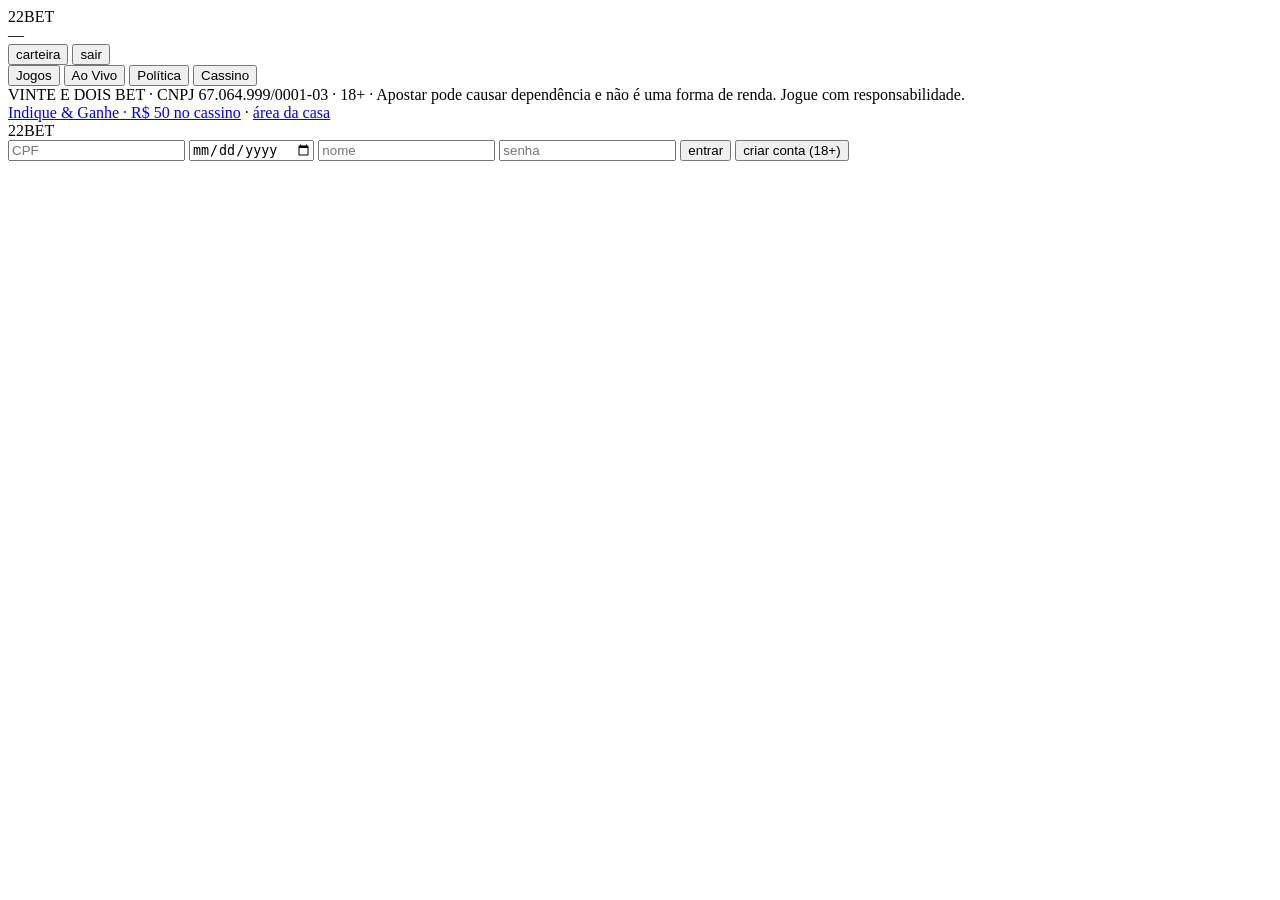
==== vinte-e-dois-render/static/index.html @ 3e5b0ea6 "Add files via upload" ====
<!doctype html>
<html lang="pt-BR">
<head>
<meta charset="utf-8">
<meta name="viewport" content="width=device-width,initial-scale=1,viewport-fit=cover">
<title>Vinte e Dois Bet</title>
<meta name="theme-color" content="#00A63E">
<link rel="manifest" href="/manifest.json">
<link rel="icon" href="/icon.svg" type="image/svg+xml">
<link rel="stylesheet" href="/style.css">
</head>
<body>
<header>
  <div class="logo">22<span>BET</span></div>
  <div class="hdr-right">
    <div id="bal" class="chip">—</div>
    <button id="btnCarteira" class="linkbtn">carteira</button>
    <button id="btnSair" class="linkbtn hide">sair</button>
  </div>
</header>
<nav id="tabs">
  <button data-tab="sports" class="on">Jogos</button>
  <button data-tab="live">Ao Vivo</button>
  <button data-tab="politics">Política</button>
  <button data-tab="casino">Cassino</button>
</nav>
<main id="view"></main>
<div id="slipbar" class="hide"></div>
<footer>
  <div>VINTE E DOIS BET · CNPJ 67.064.999/0001-03 · 18+ · Apostar pode causar dependência e não é uma forma de renda. Jogue com responsabilidade.</div>
  <a href="/afiliados.html" target="_blank">Indique & Ganhe · R$ 50 no cassino</a> · <a href="/console.html" target="_blank">área da casa</a>
</footer>
<div id="auth" class="overlay hide">
  <div class="card">
    <div class="logo big">22<span>BET</span></div>
    <div id="authMsg"></div>
    <input id="aCpf" placeholder="CPF" inputmode="numeric">
    <input id="aBd" type="date" aria-label="data de nascimento" class="hide">
    <input id="aName" placeholder="nome" class="hide">
    <input id="aPass" type="password" placeholder="senha">
    <button id="aBtn" class="gold">entrar</button>
    <button id="aToggle" class="linkbtn">criar conta (18+)</button>
  </div>
</div>
<div id="toast"></div>
<script src="/app.js"></script>
<script>if('serviceWorker' in navigator)navigator.serviceWorker.register('/sw.js');</script>
</body>
</html>
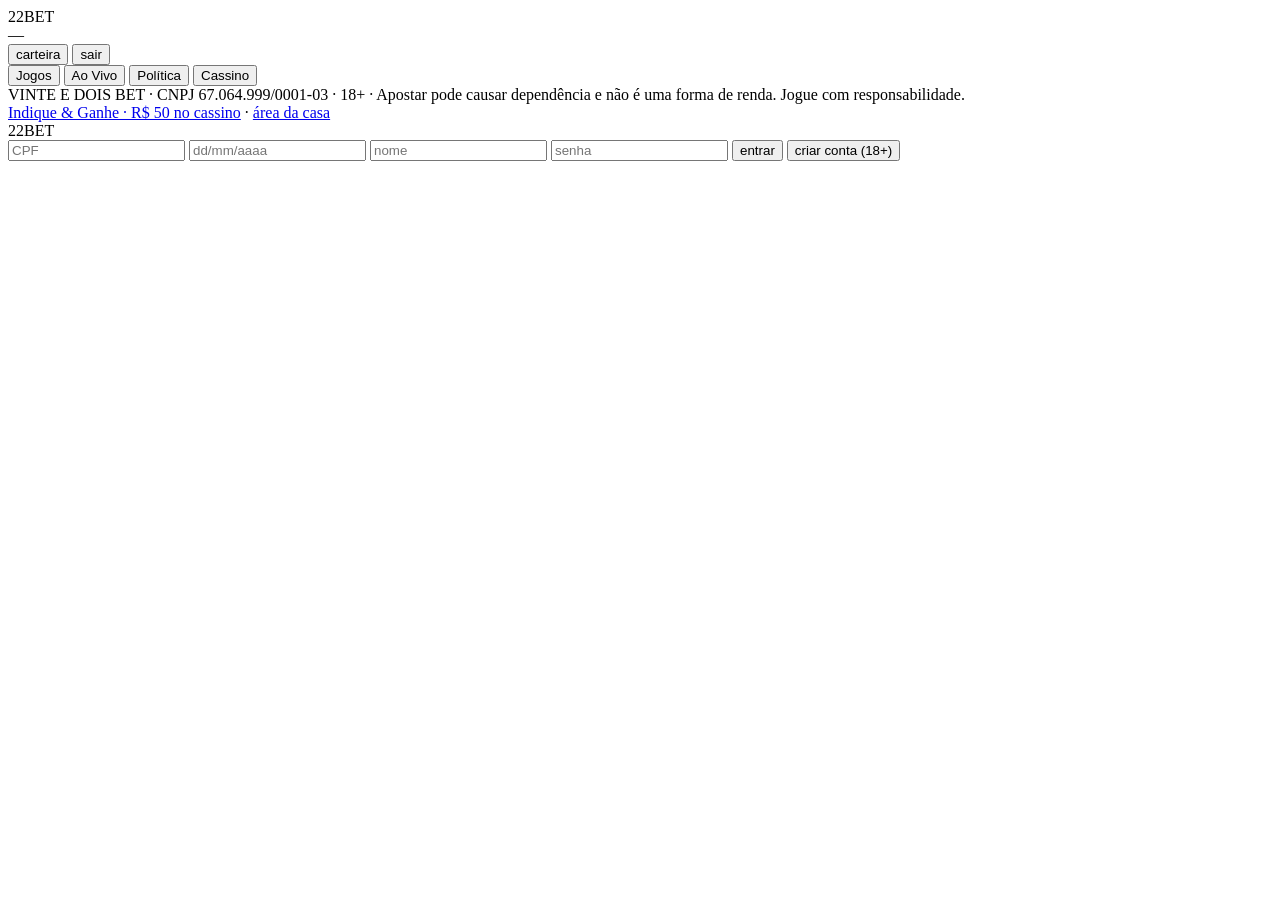
==== commit e7862561: "22 BET producao 20/10: tema BR, calendario real, indique&ganhe R$50" ====
--- a/vinte-e-dois-render/static/index.html
+++ b/vinte-e-dois-render/static/index.html
@@ -35,7 +35,7 @@
     <div class="logo big">22<span>BET</span></div>
     <div id="authMsg"></div>
     <input id="aCpf" placeholder="CPF" inputmode="numeric">
-    <input id="aBd" type="date" aria-label="data de nascimento" class="hide">
+    <input id="aBd" inputmode="numeric" placeholder="dd/mm/aaaa" maxlength="10" class="hide">
     <input id="aName" placeholder="nome" class="hide">
     <input id="aPass" type="password" placeholder="senha">
     <button id="aBtn" class="gold">entrar</button>
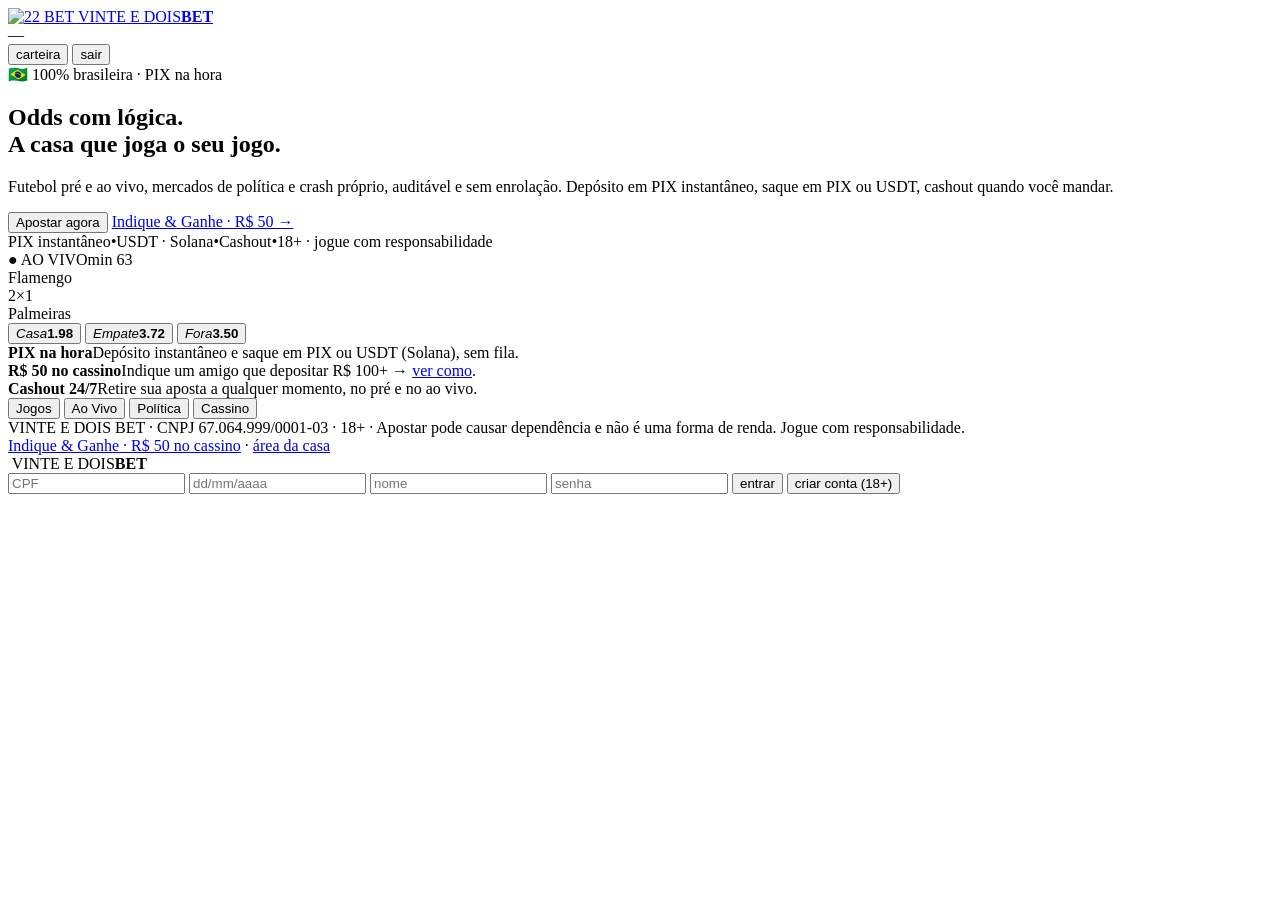
==== commit fbee8159: "visual v3: cara de casa (navy+ouro), faixa de promos, odds densas" ====
--- a/vinte-e-dois-render/static/index.html
+++ b/vinte-e-dois-render/static/index.html
@@ -3,21 +3,64 @@
 <head>
 <meta charset="utf-8">
 <meta name="viewport" content="width=device-width,initial-scale=1,viewport-fit=cover">
-<title>Vinte e Dois Bet</title>
-<meta name="theme-color" content="#00A63E">
+<title>Vinte e Dois Bet — A sua casa de apostas brasileira</title>
+<meta name="description" content="Futebol pré e ao vivo, política e cassino crash próprio. PIX instantâneo, USDT em Solana e bônus pra quem indica. 18+">
+<meta name="theme-color" content="#070B14">
+<meta property="og:title" content="VINTE E DOIS BET">
+<meta property="og:description" content="Odds com lógica. PIX na hora. 18+ Jogue com responsabilidade.">
+<link rel="preconnect" href="https://fonts.googleapis.com">
+<link rel="preconnect" href="https://fonts.gstatic.com" crossorigin>
+<link href="https://fonts.googleapis.com/css2?family=Inter:wght@400;500;600;700;800&family=Space+Grotesk:wght@500;700&display=swap" rel="stylesheet">
 <link rel="manifest" href="/manifest.json">
 <link rel="icon" href="/icon.svg" type="image/svg+xml">
+<link rel="apple-touch-icon" href="/apple-touch-icon.png">
+<meta name="apple-mobile-web-app-capable" content="yes">
+<meta name="apple-mobile-web-app-status-bar-style" content="black-translucent">
 <link rel="stylesheet" href="/style.css">
 </head>
 <body>
+<div class="topstripe"></div>
 <header>
-  <div class="logo">22<span>BET</span></div>
+  <a class="brand" href="/">
+    <img class="brand-ic" src="/icon.svg" alt="22 BET">
+    <span class="brand-name">VINTE&nbsp;E&nbsp;DOIS<b>BET</b></span>
+  </a>
   <div class="hdr-right">
     <div id="bal" class="chip">—</div>
     <button id="btnCarteira" class="linkbtn">carteira</button>
     <button id="btnSair" class="linkbtn hide">sair</button>
   </div>
 </header>
+<section id="hero">
+  <div class="hero-copy">
+    <span class="hero-tag">🇧🇷 100% brasileira · PIX na hora</span>
+    <h1>Odds com lógica.<br><b>A casa que joga o seu jogo.</b></h1>
+    <p>Futebol pré e ao vivo, mercados de política e crash próprio, auditável e sem enrolação. Depósito em PIX instantâneo, saque em PIX ou USDT, cashout quando você mandar.</p>
+    <div class="hero-cta">
+      <button class="gold" onclick="document.getElementById('view').scrollIntoView({behavior:'smooth'})">Apostar agora</button>
+      <a class="ghostx" href="/afiliados.html" target="_blank">Indique &amp; Ganhe · R$ 50 →</a>
+    </div>
+    <div class="hero-trust"><span>PIX instantâneo</span><i>•</i><span>USDT · Solana</span><i>•</i><span>Cashout</span><i>•</i><span>18+ · jogue com responsabilidade</span></div>
+  </div>
+  <div class="hero-board" aria-hidden="true">
+    <div class="hb-top"><span class="liv">● AO VIVO</span><span>min 63</span></div>
+    <div class="hb-mid">
+      <div class="hb-team">Flamengo</div>
+      <div class="hb-score">2<span>×</span>1</div>
+      <div class="hb-team end">Palmeiras</div>
+    </div>
+    <div class="hb-odds">
+      <button><i>Casa</i><b>1.98</b></button>
+      <button><i>Empate</i><b>3.72</b></button>
+      <button><i>Fora</i><b>3.50</b></button>
+    </div>
+  </div>
+</section>
+<section id="promoRow">
+  <div class="promo p-g"><b>PIX na hora</b><span>Depósito instantâneo e saque em PIX ou USDT (Solana), sem fila.</span></div>
+  <div class="promo"><b>R$ 50 no cassino</b><span>Indique um amigo que depositar R$ 100+ → <a href="/afiliados.html" target="_blank">ver como</a>.</span></div>
+  <div class="promo p-b"><b>Cashout 24/7</b><span>Retire sua aposta a qualquer momento, no pré e no ao vivo.</span></div>
+</section>
 <nav id="tabs">
   <button data-tab="sports" class="on">Jogos</button>
   <button data-tab="live">Ao Vivo</button>
@@ -28,16 +71,18 @@
 <div id="slipbar" class="hide"></div>
 <footer>
   <div>VINTE E DOIS BET · CNPJ 67.064.999/0001-03 · 18+ · Apostar pode causar dependência e não é uma forma de renda. Jogue com responsabilidade.</div>
-  <a href="/afiliados.html" target="_blank">Indique & Ganhe · R$ 50 no cassino</a> · <a href="/console.html" target="_blank">área da casa</a>
+  <a href="/afiliados.html" target="_blank">Indique &amp; Ganhe · R$ 50 no cassino</a> · <a href="/console.html" target="_blank">área da casa</a>
 </footer>
 <div id="auth" class="overlay hide">
   <div class="card">
-    <div class="logo big">22<span>BET</span></div>
+    <div class="logo big"><img src="/icon.svg" alt="">
+      <span class="brand-name">VINTE&nbsp;E&nbsp;DOIS<b>BET</b></span>
+    </div>
     <div id="authMsg"></div>
-    <input id="aCpf" placeholder="CPF" inputmode="numeric">
+    <input id="aCpf" placeholder="CPF" inputmode="numeric" autocomplete="off">
     <input id="aBd" inputmode="numeric" placeholder="dd/mm/aaaa" maxlength="10" class="hide">
-    <input id="aName" placeholder="nome" class="hide">
-    <input id="aPass" type="password" placeholder="senha">
+    <input id="aName" placeholder="nome" class="hide" autocomplete="off">
+    <input id="aPass" type="password" placeholder="senha" autocomplete="current-password">
     <button id="aBtn" class="gold">entrar</button>
     <button id="aToggle" class="linkbtn">criar conta (18+)</button>
   </div>
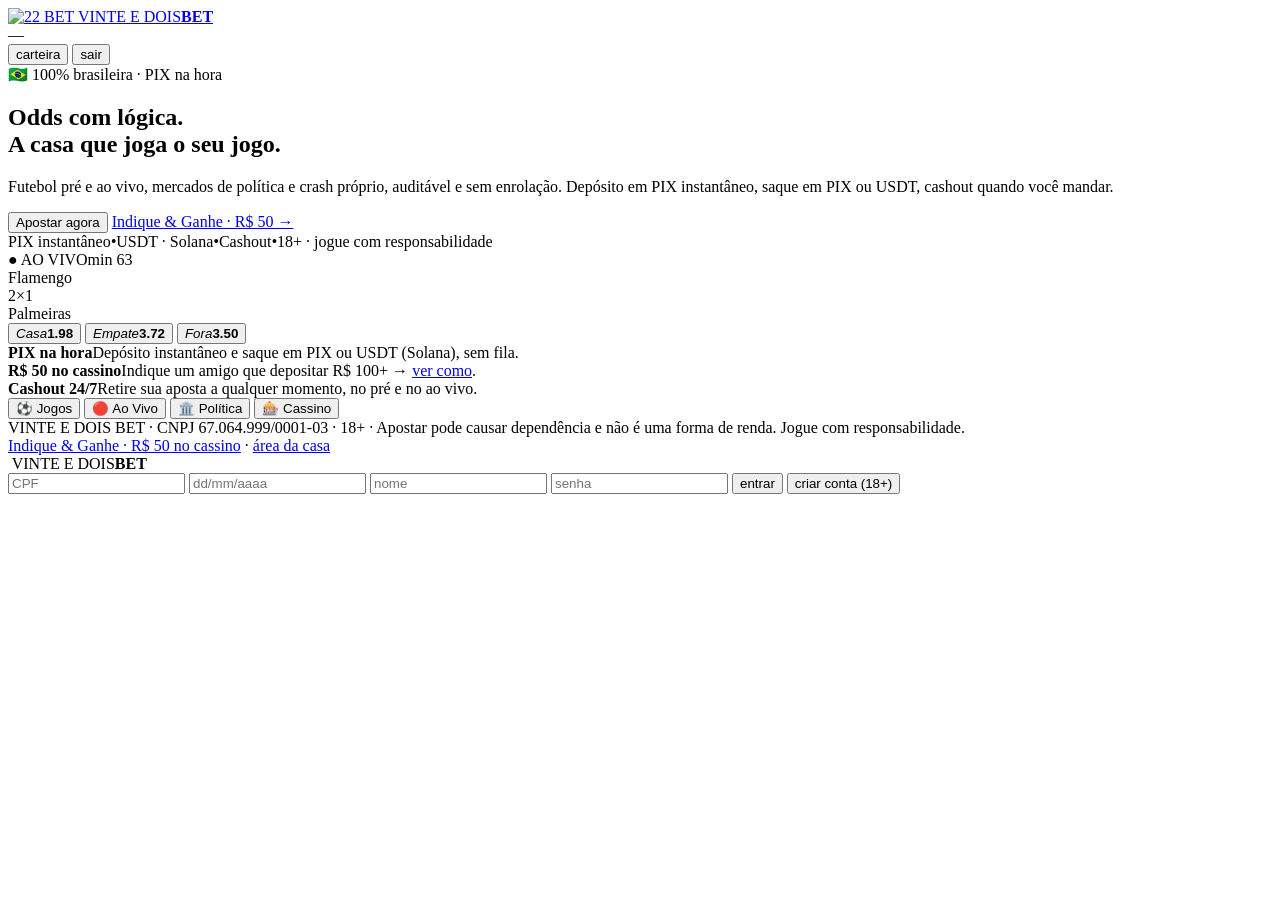
==== commit 5a4908ab: "ops v5: segredos por arquivo + hero vivo + abas com icone" ====
--- a/vinte-e-dois-render/static/index.html
+++ b/vinte-e-dois-render/static/index.html
@@ -43,16 +43,16 @@
     <div class="hero-trust"><span>PIX instantâneo</span><i>•</i><span>USDT · Solana</span><i>•</i><span>Cashout</span><i>•</i><span>18+ · jogue com responsabilidade</span></div>
   </div>
   <div class="hero-board" aria-hidden="true">
-    <div class="hb-top"><span class="liv">● AO VIVO</span><span>min 63</span></div>
+    <div class="hb-top"><span class="liv">● AO VIVO</span><span id="hbMin">min 63</span></div>
     <div class="hb-mid">
-      <div class="hb-team">Flamengo</div>
-      <div class="hb-score">2<span>×</span>1</div>
-      <div class="hb-team end">Palmeiras</div>
+      <div class="hb-team" id="hbHome">Flamengo</div>
+      <div class="hb-score"><span id="hbSh">2</span><span>×</span><span id="hbSa">1</span></div>
+      <div class="hb-team end" id="hbAway">Palmeiras</div>
     </div>
     <div class="hb-odds">
-      <button><i>Casa</i><b>1.98</b></button>
-      <button><i>Empate</i><b>3.72</b></button>
-      <button><i>Fora</i><b>3.50</b></button>
+      <button><i>Casa</i><b id="hbO1">1.98</b></button>
+      <button><i>Empate</i><b id="hbOX">3.72</b></button>
+      <button><i>Fora</i><b id="hbO2">3.50</b></button>
     </div>
   </div>
 </section>
@@ -62,10 +62,10 @@
   <div class="promo p-b"><b>Cashout 24/7</b><span>Retire sua aposta a qualquer momento, no pré e no ao vivo.</span></div>
 </section>
 <nav id="tabs">
-  <button data-tab="sports" class="on">Jogos</button>
-  <button data-tab="live">Ao Vivo</button>
-  <button data-tab="politics">Política</button>
-  <button data-tab="casino">Cassino</button>
+  <button data-tab="sports" class="on">⚽ Jogos</button>
+  <button data-tab="live">🔴 Ao Vivo</button>
+  <button data-tab="politics">🏛️ Política</button>
+  <button data-tab="casino">🎰 Cassino</button>
 </nav>
 <main id="view"></main>
 <div id="slipbar" class="hide"></div>
@@ -88,7 +88,33 @@
   </div>
 </div>
 <div id="toast"></div>
-<script src="/app.js"></script>
+<script defer src="/app.js"></script>
+<script>
+/* cartaz do hero: quando ha jogo de futebol AO VIVO, ele mostra o jogo de verdade */
+(function(){
+  function $(id){return document.getElementById(id)}
+  function set(id,v){var el=$(id);if(el&&v!=null)el.textContent=v}
+  async function vivo(){
+    try{
+      var r=await fetch("/api/events");var evs=(await r.json())||[];
+      if(!Array.isArray(evs))evs=evs.events||[];
+      var e=evs.find(function(x){return x.kind==="FOOTBALL"&&x.status==="LIVE"});
+      if(!e)return;
+      var d=await(await fetch("/api/events/"+e.id)).json();
+      var ev=d.event||d;
+      set("hbHome",(ev.home||"").split(" - ")[0]);set("hbAway",(ev.away||"").split(" - ")[0]);
+      set("hbSh",ev.score_home!=null?ev.score_home:"-");set("hbSa",ev.score_away!=null?ev.score_away:"-");
+      if(ev.minute)set("hbMin","min "+ev.minute);
+      var mk=(d.markets||[]).find(function(m){return m.key==="1X2"});
+      if(mk){var o={};(mk.outcomes||[]).forEach(function(x){o[x.label]=x.odd});
+        set("hbO1",o.H!=null?Number(o.H).toFixed(2):"–");
+        set("hbOX",o.D!=null?Number(o.D).toFixed(2):"–");
+        set("hbO2",o.A!=null?Number(o.A).toFixed(2):"–");}
+    }catch(err){}
+  }
+  if(document.readyState!=="loading"){vivo();setInterval(vivo,60000)}else{document.addEventListener("DOMContentLoaded",function(){vivo();setInterval(vivo,60000)})}
+})();
+</script>
 <script>if('serviceWorker' in navigator)navigator.serviceWorker.register('/sw.js');</script>
 </body>
 </html>
